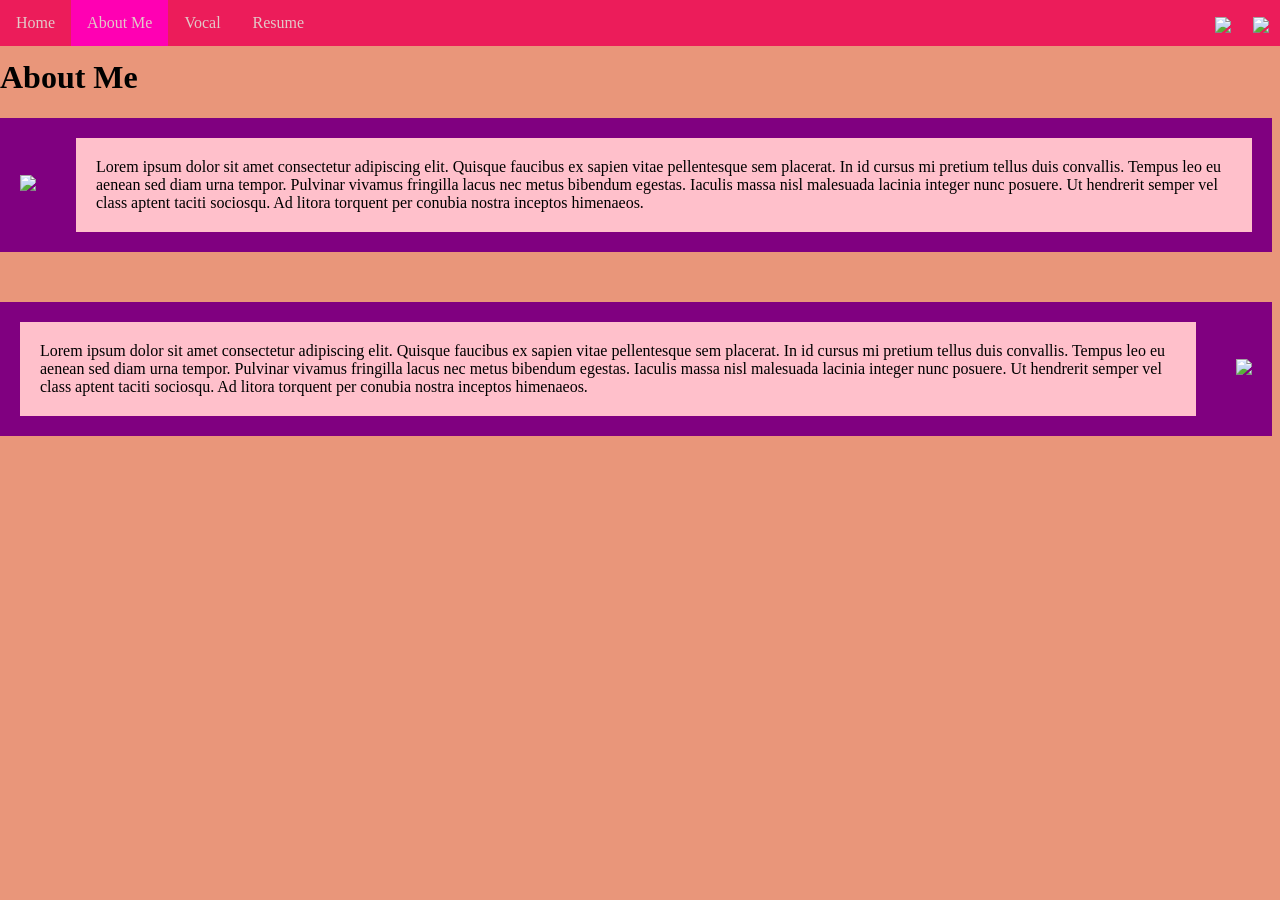
==== aboutme.html @ 3378a6d6 "I used google to help because i want to experiment with something" ====
<!DOCTYPE html>
<html>
  <head>
    <meta charset="utf-8" />
    <title>Final Project - About Me</title>
    <link href="style.css" rel="stylesheet" type="text/css" />
    <style>
      /* Styling Only Related To THIS Page */
      .parent-flex {
        display: flex;
        background-color: purple;
        align-items: center;
        justify-content: space-around;
        margin-bottom: 50px;
      }

      .parent-flex img {
        width: 150px;
        padding: 20px;
      }
      .child-flex p {
        background-color: pink;
        padding: 20px;
        margin: 20px;
      }
      
          body {
            background-color:darksalmon;
            font-family: EB Garamond; 
          }
    
          .image-box img {
            width:100%;
            border-radius: 20px;
          }
    
          .click-spot {
            position: absolute;

              top: 55%
              left:60%

              width: 120px;
              height: 120px;

              border-radius: 50%;

            display: flex;
            justify-content: center;
            align-items: center;

            overflow: hidden;


          }
    
          .hover-text {
            width: 100%;
            height: 100%;
            background-color:blueviolet;

            color:rgb(255, 111, 159);
            font-size: 20px;
            font-weight: bold;

            display: flex;
            justify-content: center;
            align-items: center; 
          }
          


    </style>
  </head>
  <body>
    <!-- ⬆⬆⬆⬆ Nav Bar -->
    <ul>
      <li><a href="index.html">Home</a></li>
      <li><a class="active" href="aboutme.html">About Me</a></li>
      <li><a href="art.html">Vocal</a></li>
      <li><a href="resume.html">Resume</a></li>
      <li style="float: right">
        <a target="_blank" href=""
          ><img
            src="https://www.getfocused.no/wp-content/uploads/2022/09/White-YouTube-Logo-Transparent.png"
            style="width: 25px; margin: -5px"
        /></a>
      </li>
      <li style="float: right">
        <a target="_blank" href=""
          ><img
            src="https://img.icons8.com/win10/512/FFFFFF/instagram-new.png"
            style="width: 25px; margin: -5px"
        /></a>
      </li>
    </ul>

    <!-- ⬇⬇⬇⬇⬇⬇ Main Page Content -->
    <h1>About Me</h1>
    <div class="parent-flex">
      <div class="child-flex">
        <img
          src="images/HeartIcons.jpeg"
        />
      </div>
      <div class="child-flex">
        <p>
          Lorem ipsum dolor sit amet consectetur adipiscing elit. Quisque
          faucibus ex sapien vitae pellentesque sem placerat. In id cursus mi
          pretium tellus duis convallis. Tempus leo eu aenean sed diam urna
          tempor. Pulvinar vivamus fringilla lacus nec metus bibendum egestas.
          Iaculis massa nisl malesuada lacinia integer nunc posuere. Ut
          hendrerit semper vel class aptent taciti sociosqu. Ad litora torquent
          per conubia nostra inceptos himenaeos.
        </p>
      </div>
    </div>
    <div class="parent-flex">
      <div class="child-flex">
        <p>
          Lorem ipsum dolor sit amet consectetur adipiscing elit. Quisque
          faucibus ex sapien vitae pellentesque sem placerat. In id cursus mi
          pretium tellus duis convallis. Tempus leo eu aenean sed diam urna
          tempor. Pulvinar vivamus fringilla lacus nec metus bibendum egestas.
          Iaculis massa nisl malesuada lacinia integer nunc posuere. Ut
          hendrerit semper vel class aptent taciti sociosqu. Ad litora torquent
          per conubia nostra inceptos himenaeos.
        </p>
      </div>
      <div class="child-flex">
        <img
          src="images/VibeyTunes.png"
        />
      </div>
    </div>
  </body>
</html>
---- style.css ----
/* Styling Only Related To ALL Pages */

body {
  padding-top: 30px;
  margin-left: 0px;
}
/* ⬆⬆⬆⬆ Nav Bar Styling 
~~~~~ Taken From: 
https://www.w3schools.com/css/css_navbar_horizontal.asp */
ul {
  list-style-type: none;
  margin: 0;
  padding: 0;
  overflow: hidden;
  background-color: #ec1c5a;
  position: fixed;
  top: 0;
  width: 100%;
  z-index: 999;
}

li {
  float: left;
}

li a {
  display: block;
  color: rgb(226, 200, 200);
  text-align: center;
  padding: 14px 16px;
  text-decoration: none;
}

li a:hover:not(.active) {
  background-color: rgb(58, 173, 240);
}

.active {
  background-color: rgb(255, 0, 179);
}

h1 {
  width: 100%;
}
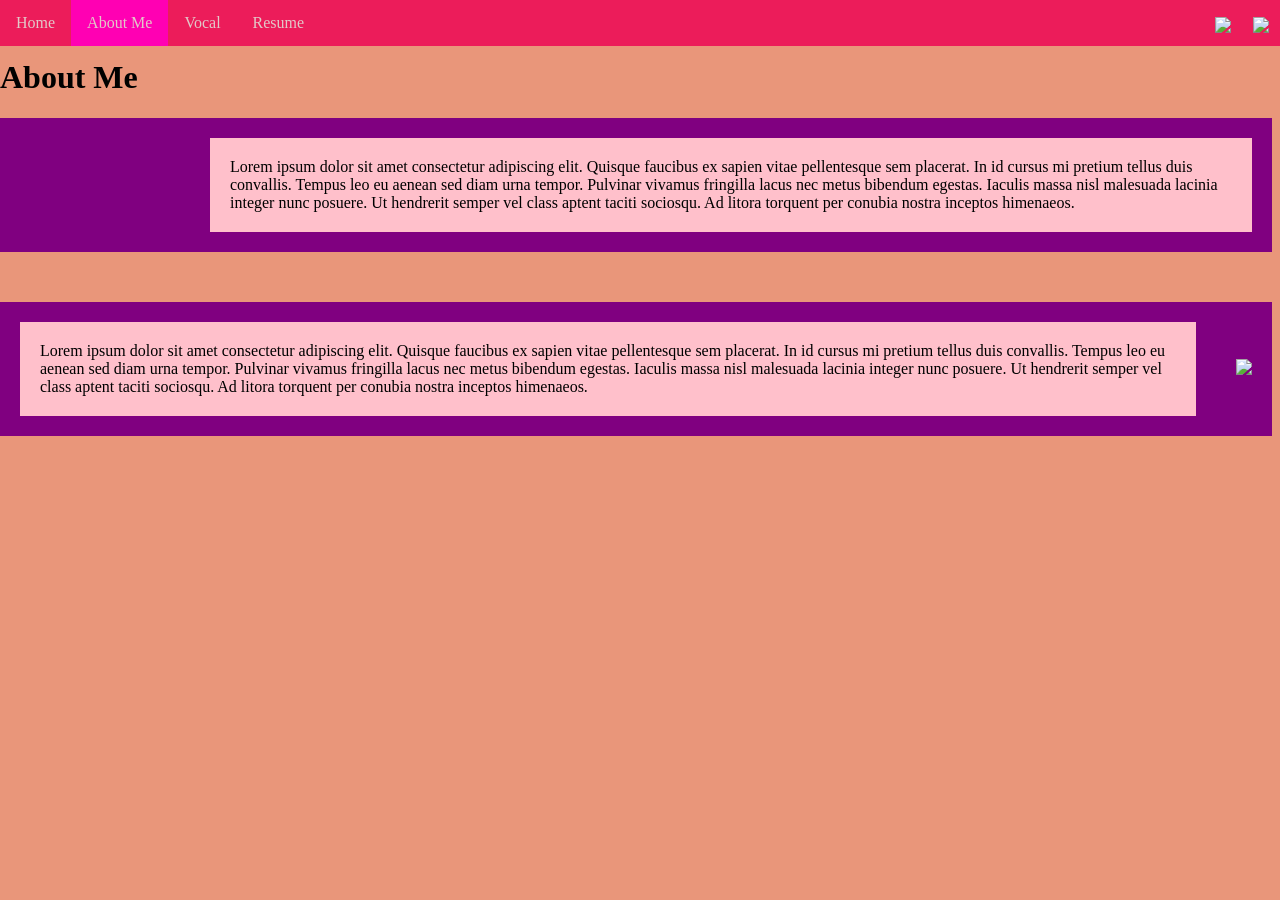
==== commit 735f73e2: "testing" ====
--- a/aboutme.html
+++ b/aboutme.html
@@ -29,46 +29,7 @@
             font-family: EB Garamond; 
           }
     
-          .image-box img {
-            width:100%;
-            border-radius: 20px;
-          }
-    
-          .click-spot {
-            position: absolute;
-
-              top: 55%
-              left:60%
-
-              width: 120px;
-              height: 120px;
-
-              border-radius: 50%;
-
-            display: flex;
-            justify-content: center;
-            align-items: center;
-
-            overflow: hidden;
-
-
-          }
-    
-          .hover-text {
-            width: 100%;
-            height: 100%;
-            background-color:blueviolet;
-
-            color:rgb(255, 111, 159);
-            font-size: 20px;
-            font-weight: bold;
-
-            display: flex;
-            justify-content: center;
-            align-items: center; 
-          }
           
-
 
     </style>
   </head>
@@ -100,7 +61,7 @@
     <div class="parent-flex">
       <div class="child-flex">
         <img
-          src="images/HeartIcons.jpeg"
+          src"images/HeartIcons.jpeg"
         />
       </div>
       <div class="child-flex">
